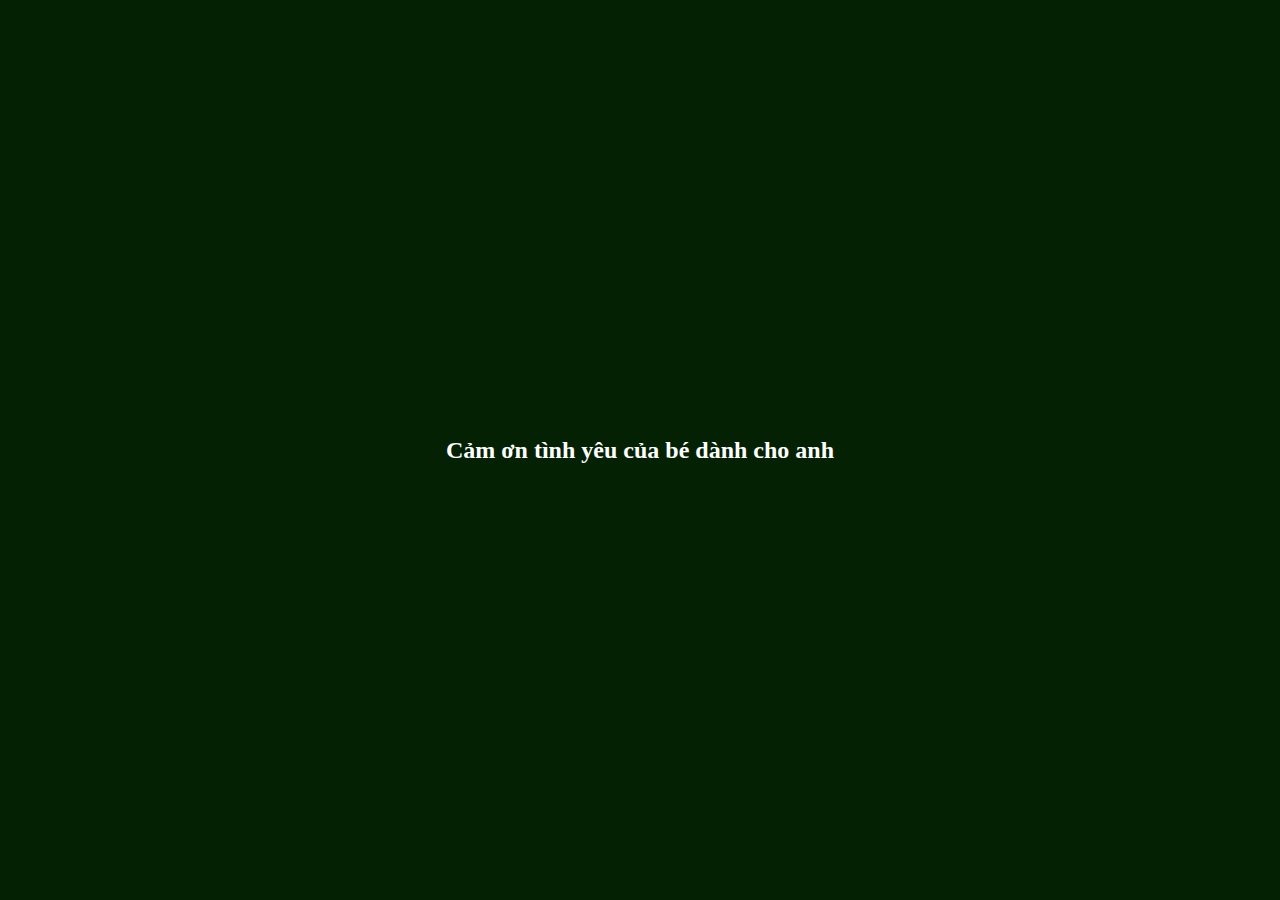
==== index.html @ 655e8631 "heart comit by hungnk2 ver1.1" ====
<!DOCTYPE html>
<html lang="en">
<head>
    <meta charset="UTF-8">
    <meta name="viewport" content="width=device-width, initial-scale=1.0">
    <title>Heart</title>
    <link rel="shortcut icon" href="./icon.svg" type="image/x-icon">
    <link rel="stylesheet" href="style.css">
</head>
<body onload="getMessage()">
    <section>
        <h2 class="show" style="color: white;" id="text-id"></h2>
        <div id="loader-id" class="loader hide">
            <span style="--i:1;"></span>
            <span style="--i:2;"></span>
            <span style="--i:3;"></span>
            <span style="--i:4;"></span>
            <span style="--i:5;"></span>
            <span style="--i:6;"></span>
            <span style="--i:7;"></span>
            <span style="--i:8;"></span>
            <span style="--i:9;"></span>
            <span style="--i:10;"></span>
            <span style="--i:11;"></span>
            <span style="--i:12;"></span>
            <span style="--i:13;"></span>
            <span style="--i:14;"></span>
            <span style="--i:15;"></span>
            <span style="--i:16;"></span>
            <span style="--i:17;"></span>
            <span style="--i:18;"></span>
            <span style="--i:19;"></span>
            <span style="--i:20;"></span>
        </div>
    </section>
    <script src="./main.js"></script>
</body>
</html>
---- style.css ----
*{
    margin: 0;
    padding: 0;
    box-sizing: border-box;
}

section{
    display: flex;
    justify-content: center;
    align-items: center;
    min-height: 100vh;
    background-color: #042104;
    animation: animateBgColor 10s linear infinite;
}

@keyframes animateBgColor{
    0%{
        filter: hue-rotate(0deg);
    }
    100%{
        filter: hue-rotate(360deg);
    }
}

.d-none{
    display: none;
}

.show{
    opacity: 1;
    visibility: visible;
    transition: 0.4s;
}

.hide{
    opacity: 0;
    visibility: hidden;
    transition: 0.4s;
}

.loader{
    position: relative;
}

.loader span{
    position: absolute;
    top : 0;
    left: -200px;
    width: 200px;
    transform-origin: right;
    transform: rotate(calc(18deg * var(--i) ));
}

.loader span::before{
    content: '';
    position: absolute;
    left: 0;
    width: 15px;
    height: 15px;
    background: #00ff0a;
    border-radius: 50%;
    animation: animate 2s linear infinite;
    animation-delay: calc(-0.1s * var(--i));
    box-shadow: 0 0px 20px #00ff0a,
    0 0 20px #00ff0a,
    0 0 40px #00ff0a,
    0 0 60px #00ff0a,
    0 0 80px #00ff0a,
    0 0 100px #00ff0a;
}

@keyframes animate {
    0%{
        transform: translateX(0) scale(0.5);
    }
    50%{
        transform: translateX(200px) scale(1);
    }
    100%{
        transform: translateX(0) scale(0.5);
    }
}
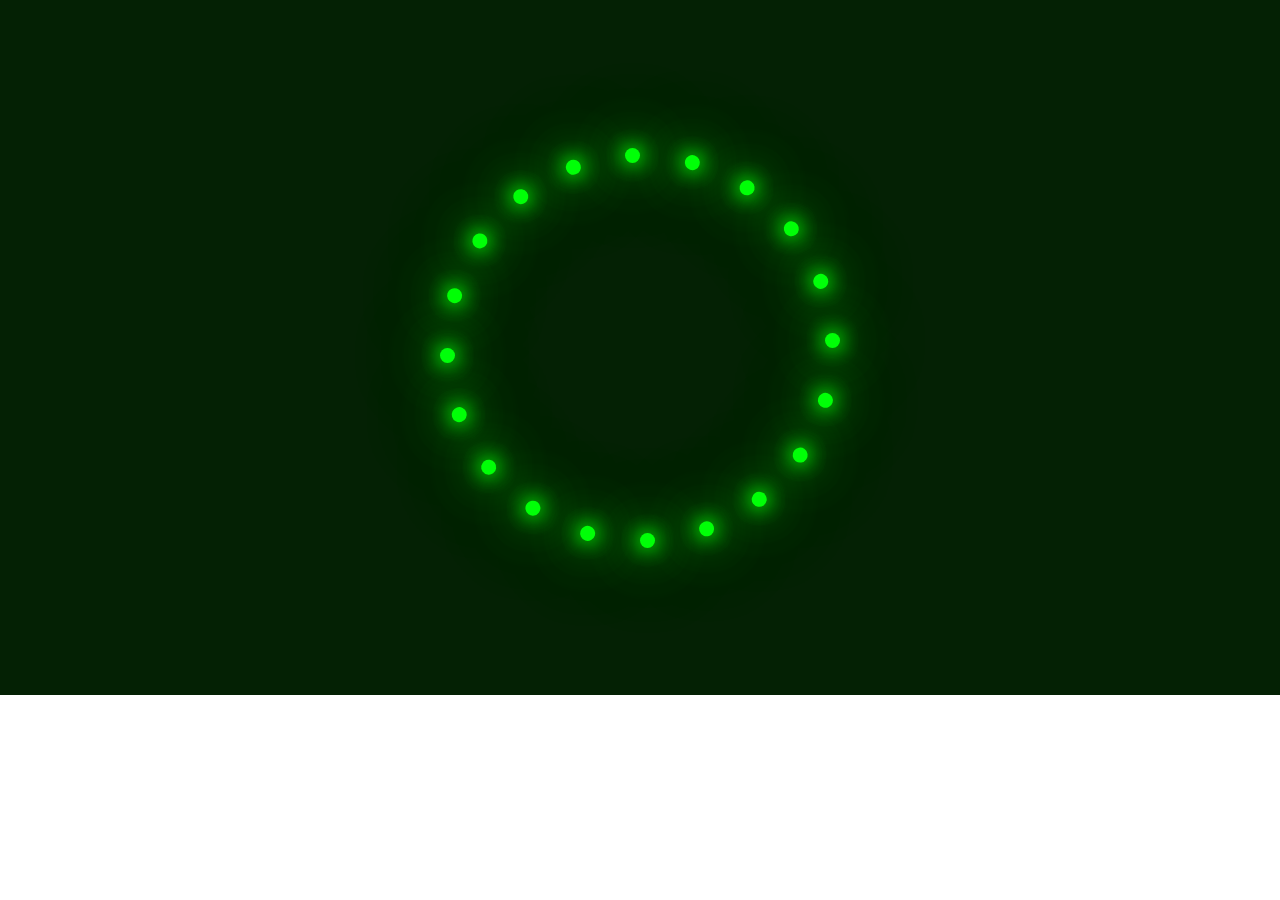
==== commit 183e521c: "ver1.2" ====
--- a/index.html
+++ b/index.html
@@ -9,7 +9,7 @@
 </head>
 <body onload="getMessage()">
     <section>
-        <h2 class="show" style="color: white;" id="text-id"></h2>
+        <h2 class="show" style="color: white;text-align: center;" id="text-id"></h2>
         <div id="loader-id" class="loader hide">
             <span style="--i:1;"></span>
             <span style="--i:2;"></span>
--- a/style.css
+++ b/style.css
@@ -6,9 +6,10 @@
 
 section{
     display: flex;
+    min-width: 345px;
     justify-content: center;
     align-items: center;
-    min-height: 100vh;
+    min-height: 695px;
     background-color: #042104;
     animation: animateBgColor 10s linear infinite;
 }
